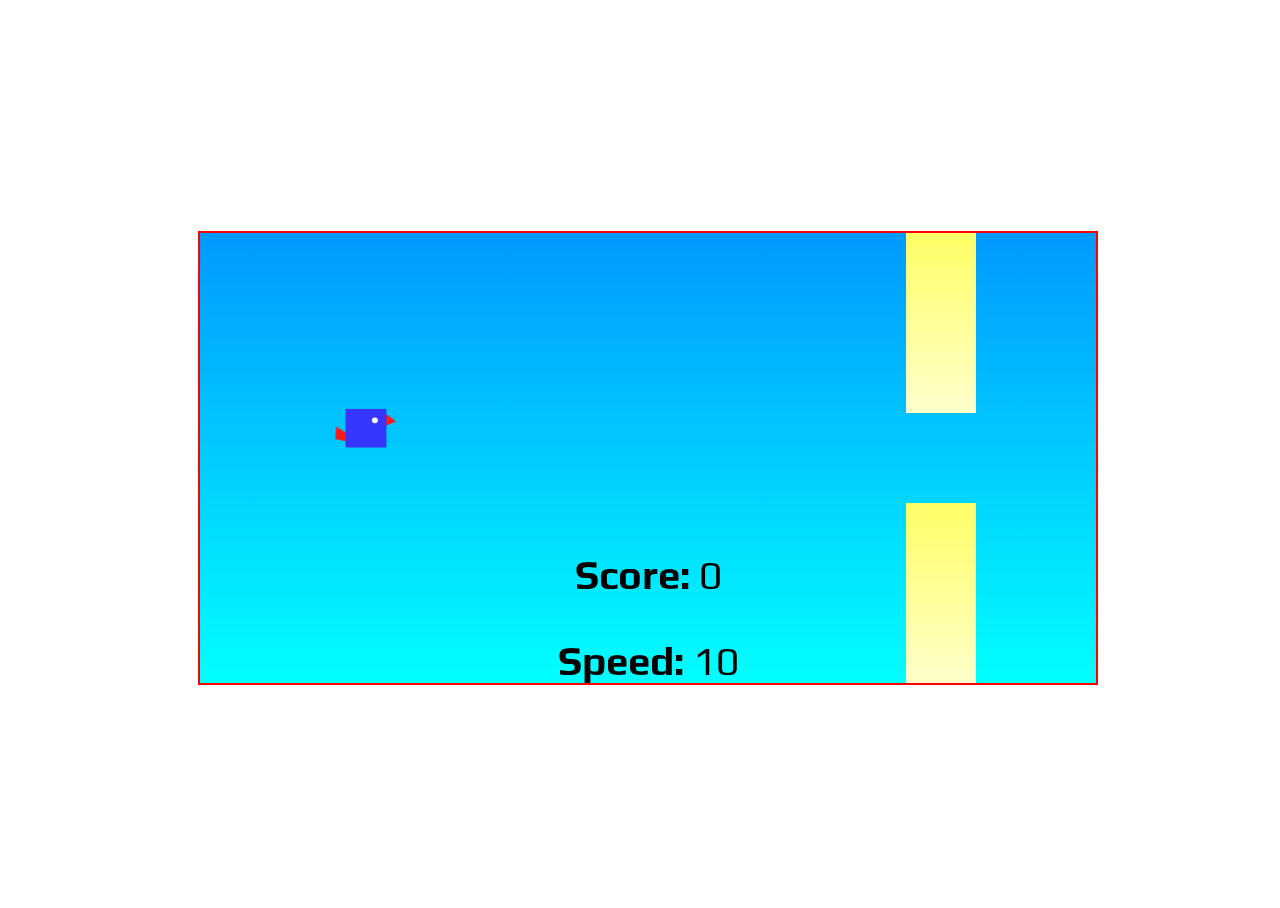
==== game.html @ 9d5572ee "Bootstrap Inclusions & Menu Modals Added" ====
<!DOCTYPE html>
<html>

<head>
    <meta charset="utf-8" />
    <title>FlattyBird</title>

    <!-- Local Stylesheets -->
    <link href="styles/main.css" rel="stylesheet" />

</head>

<body>

    <div id="container">
        <!-- Outside Border -->

        <div id="bird"></div>
        <!-- Bird sprite -->

        <div id="pole_1" class="pole"></div>
        <!-- Top pole -->
        <div id="pole_2" class="pole"></div>
        <!-- Bottom pole -->
    </div>

    <div id="score_div">
        <!-- Score board -->
        <p>
            <b>Score: </b>
            <span id="score">0</span>
        </p>
        <p>
            <b>Speed: </b>
            <span id="speed">10</span>
        </p>
    </div>


    <button id="restart_btn">Restart</button>
    <!-- Resets the game -->

    <script src="scripts/jquery.min.js"></script>
    <script src="scripts/main.js"></script>

</body>

</html>
---- styles/main.css ----
/* External elements */
@import url('https://fonts.googleapis.com/css?family=Play');

html {
    font-family: 'Play', sans-serif !important ;
    width: 100%;
    height: 100%;
}

body {
    overflow: hidden;
    position: absolute;
    width: 100%;
    height: 100%;
    display: flex;
    justify-content: center; /*centers items on the line (the x-axis by default)*/
    align-items: center; /*centers items on the cross-axis (y by default)*/
    flex-direction: column;
}

.background {
    background-color: dodgerblue; 
}

/* Game menu styling */

.menu-item {
    background: linear-gradient(to bottom, #ffff66 0%, #ffffcc 100%);
    margin: 10px;
    padding: 20px;
    font-size: 30px;
    text-align: center;
    width: 20vw;
    font-family: 'Play', sans-serif !important 
}

.menu-item:hover {
    background: linear-gradient(to bottom, #ff9933 0%, #ff6666 100%);
}

.menu > a:link {
    text-decoration: none;
}

.menu > a:visited {
    text-decoration: none;
}

.menu > a:hover {
    text-decoration: none;
    font-weight: bold;
}

.menu > a:active {
    text-decoration: none;
}

.title > h1 {
    font-size: 8vw;
    font-family: 'Play', sans-serif !important 
}

/* Media Quieries */


@media screen and (max-width: 992px) {
    .title > h1 {
      font-size: 6vw;
    }

    .menu-item {
        font-size: 100%;
    }
  }
  

  @media screen and (max-width: 600px) {
    .title > h1  {
      font-size: 10vw;
    }
  }


/* --- Game Styling --- */
#container {
    position: absolute; 
    top: 50%;
    left: 50%;
    transform: translate(-50%, -50%);
    width: 70%;
    height: 50%;
    border: 2px solid red;
    background: linear-gradient(to bottom, #0099ff 0%, #00ffff 100%);
    overflow: hidden;
}


#bird {
    position: absolute !important; /* Do not change */
    background: url('/media/images/bird.png');
    height: 42px;
    width: 65px;
    background-size: contain;
    background-repeat: no-repeat;
    /* deals with bird position */
    top: 20%;
    left: 15%;
}

.pole {
    position: absolute !important; /* Do not change */
    height: 40%; /* changing this affects the gap between the poles */
    width: 70px;
    background: linear-gradient(to bottom, #ffff66 0%, #ffffcc 100%);
    right: -50px; /* Hides the poles on the initial screen */
}

#pole_1 {
    top: 0; /* positions the pole at the top portion of the screen */
}

#pole_2 {
    bottom: 0; /* positions the pole at the bottom of the screen */
}

#score_div {
    position: fixed;
    text-align: center;
    font-size: 40px;
    margin-top: 320px;
}

#restart_btn {
    position: absolute;
    top: 0;
    width: 95%;
    padding: 10px;
    background: linear-gradient(to bottom, #ff9933 0%, #ff6666 100%);
    color: fff;
    font-size: 40px;
    font-family: 'Play', sans-serif;
    border: none;
    cursor: pointer;
    display: none; /* hides the reset button at the initial screen */
}

/* Modal Content Styling */
.modal-content {
    font-family: 'Play', sans-serif; 
}
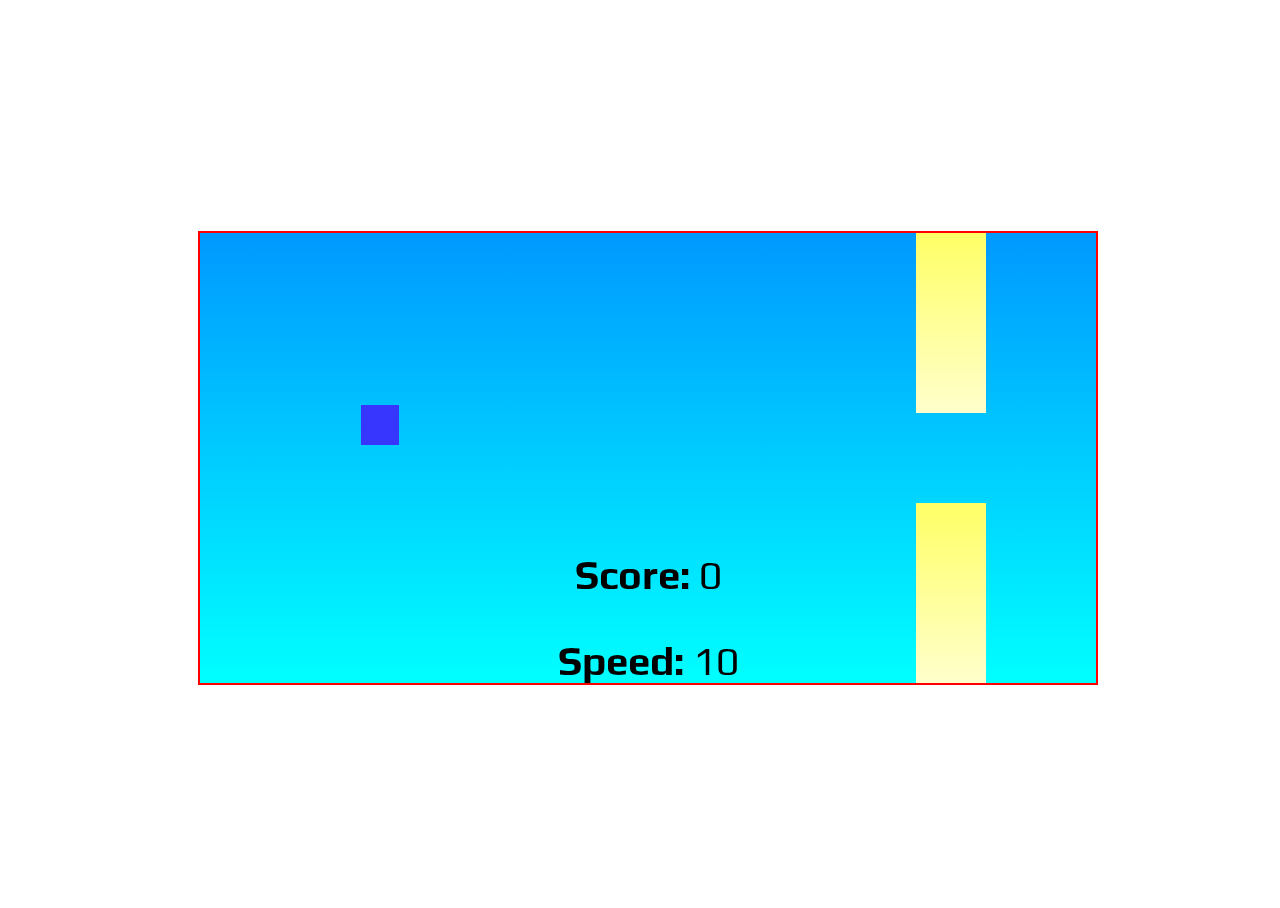
==== commit 5e376844: "Updates CSS link" ====
--- a/game.html
+++ b/game.html
@@ -6,7 +6,7 @@
     <title>FlattyBird</title>
 
     <!-- Local Stylesheets -->
-    <link href="styles/main.css" rel="stylesheet" />
+    <link href="../../styles/main.css" rel="stylesheet" />
 
 </head>
 
--- a/styles/main.css
+++ b/styles/main.css
@@ -97,7 +97,7 @@
 
 #bird {
     position: absolute !important; /* Do not change */
-    background: url('/media/images/bird.png');
+    background: url('../../media/images/bird.png') !important;
     height: 42px;
     width: 65px;
     background-size: contain;
@@ -139,7 +139,7 @@
     color: fff;
     font-size: 40px;
     font-family: 'Play', sans-serif;
-    border: none;
+    border: 2px solid;
     cursor: pointer;
     display: none; /* hides the reset button at the initial screen */
 }
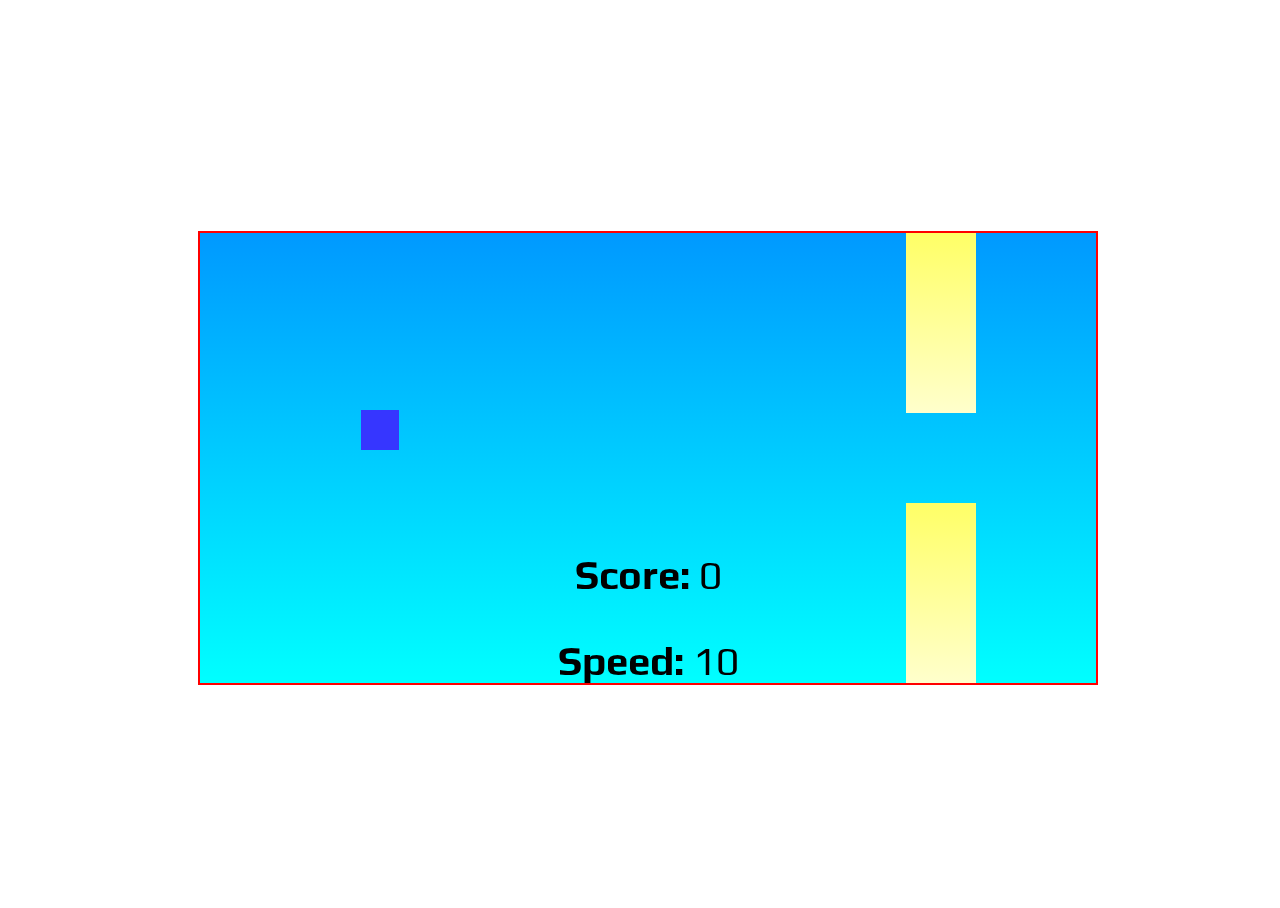
==== commit 8b69c3f7: "bug fix" ====
--- a/game.html
+++ b/game.html
@@ -6,7 +6,7 @@
     <title>FlattyBird</title>
 
     <!-- Local Stylesheets -->
-    <link href="../../styles/main.css" rel="stylesheet" />
+    <link href="styles/main.css" rel="stylesheet" />
 
 </head>
 
